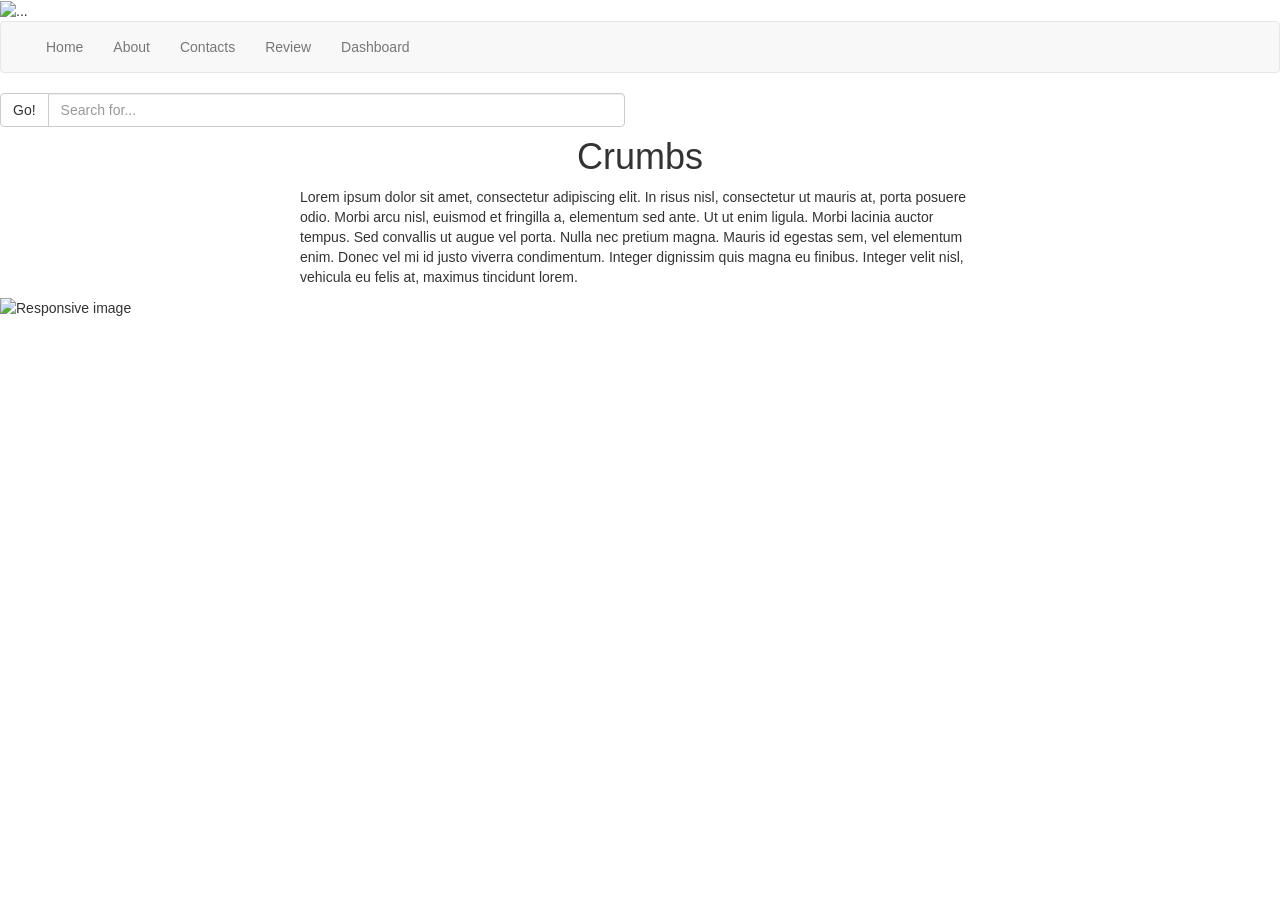
==== team1.html @ 13c75817 "Hackathon Project" ====
<!DOCTYPE html>
<html lang="en">
<head>
    <meta charset="UTF-8">
    <meta name="viewport" content="width=device-width, initial-scale=1.0">
    <meta http-equiv="X-UA-Compatible" content="ie=edge">
    <title>The Path</title>
    <link rel="stylesheet" href="https://maxcdn.bootstrapcdn.com/bootstrap/3.3.7/css/bootstrap.min.css" integrity="sha384-BVYiiSIFeK1dGmJRAkycuHAHRg32OmUcww7on3RYdg4Va+PmSTsz/K68vbdEjh4u" crossorigin="anonymous">
    
    <!-- Optional theme -->
    <link rel="stylesheet" href="https://maxcdn.bootstrapcdn.com/bootstrap/3.3.7/css/bootstrap-theme.min.css" integrity="sha384-rHyoN1iRsVXV4nD0JutlnGaslCJuC7uwjduW9SVrLvRYooPp2bWYgmgJQIXwl/Sp" crossorigin="anonymous">
    
    <!-- Latest compiled and minified JavaScript -->
    <script src="https://maxcdn.bootstrapcdn.com/bootstrap/3.3.7/js/bootstrap.min.js" integrity="sha384-Tc5IQib027qvyjSMfHjOMaLkfuWVxZxUPnCJA7l2mCWNIpG9mGCD8wGNIcPD7Txa" crossorigin="anonymous"></script>
    <script src="https://cdnjs.cloudflare.com/ajax/libs/p5.js/0.5.11/p5.js"></script>
    <link rel="stylesheet" href="main.css">
    <link rel="shortcut icon" href="Assets/favicon.ico" />
    
  </head>
<body>
  <!--Banner-->
  <div><img id="banner" src="Assets/logo.jpg" alt="...";>
  </div>
<!--End of Banner-->

<!--NavBar-->
<nav class="navbar navbar-default" role="navigation">
  <div class="container-fluid">
    <!-- Brand and toggle get grouped for better mobile display -->
    <div class="navbar-header">
      <button type="button" class="navbar-toggle" data-toggle="collapse" data-target="#bs-example-navbar-collapse-1">
        <span class="sr-only">Toggle navigation</span>
        <span class="icon-bar"></span>
        <span class="icon-bar"></span>
        <span class="icon-bar"></span>
      </button>
    </div>

    <!-- Collect the nav links, forms, and other content for toggling -->
    <div class="collapse navbar-collapse" id="bs-example-navbar-collapse-1">
      <ul class="nav navbar-nav">
        <li><a href="#home">Home</a></li>
        <li><a href="#about">About</a></li>
        <li><a href="#contact">Contacts</a></li>
        <li><a href="#review">Review</a></li>
        <li><a href="#dashboard">Dashboard</a></li>
      </ul>
    </div><!-- /.navbar-collapse -->
  </div><!-- /.container-fluid -->
</nav>
      <!--End of NavBar-->

      <!--SearchBox-->
      <div class="row">
          <div class="col-lg-6">
            <div class="input-group">
              <span class="input-group-btn">
                <button class="btn btn-default" type="button">Go!</button>
              </span>
              <input type="text" class="form-control" placeholder="Search for...">
            </div><!-- /input-group -->
          </div><!-- /.col-lg-6 -->
      </div>

      <!--End of SearchBox-->

      <h1 class="crumbs"style="padding-left:300px;padding-right:300px">Crumbs</h1>
      <p class= "text"style="padding-left:300px;padding-right:300px">Lorem ipsum dolor sit amet, consectetur adipiscing elit. In risus nisl,
         consectetur ut mauris at, porta posuere odio. Morbi arcu nisl, euismod et
          fringilla a, elementum sed ante. Ut ut enim ligula. Morbi lacinia auctor
           tempus. Sed convallis ut augue vel porta. Nulla nec pretium magna. Mauris
            id egestas sem, vel elementum enim. Donec vel mi id justo viverra condimentum. Integer dignissim quis magna eu finibus. Integer velit nisl, vehicula eu felis at, maximus tincidunt lorem.</p>
            
      <img src="" class="img-fluid" id="grades" alt="Responsive image">
          </body>
</html>
---- main.css ----
.crumbs{
    margin: 10px auto;
    text-align:center;
}

.text{
    margin: 10px auto;
}

#banner{
    width: 100%;
    height: 300px;
}

#grades{
    width:50px;
}

.collapse  navbar-collapse {
    width: 100%;
    text-align: center;
    position: relative;
    left: 100px;
  }
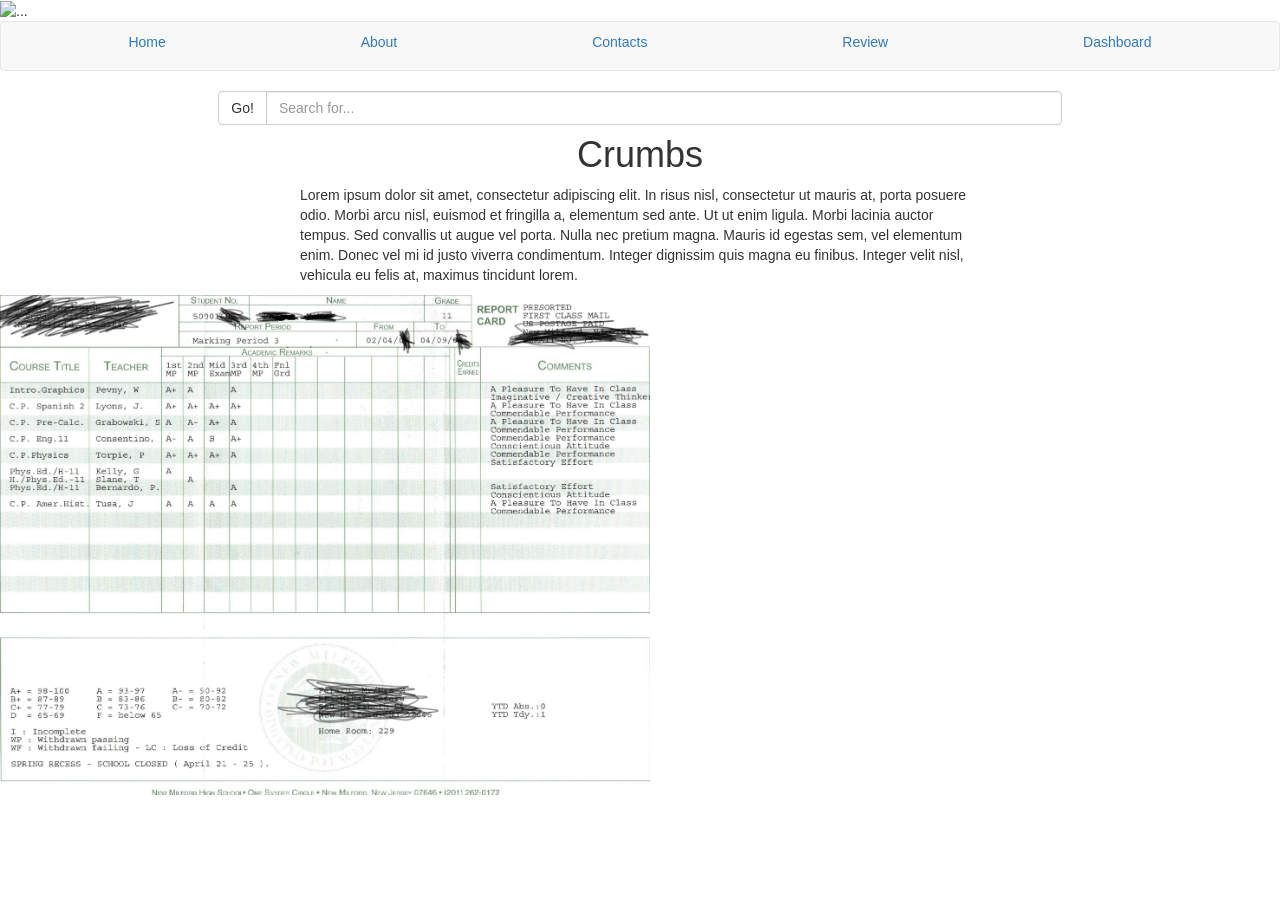
==== commit a929e46a: "Centering Changes" ====
--- a/team1.html
+++ b/team1.html
@@ -38,7 +38,7 @@
 
     <!-- Collect the nav links, forms, and other content for toggling -->
     <div class="collapse navbar-collapse" id="bs-example-navbar-collapse-1">
-      <ul class="nav navbar-nav">
+      <ul class="nav nav-justified">
         <li><a href="#home">Home</a></li>
         <li><a href="#about">About</a></li>
         <li><a href="#contact">Contacts</a></li>
@@ -52,7 +52,7 @@
 
       <!--SearchBox-->
       <div class="row">
-          <div class="col-lg-6">
+        <div class="col-sm-8 col-sm-offset-2">
             <div class="input-group">
               <span class="input-group-btn">
                 <button class="btn btn-default" type="button">Go!</button>
@@ -71,6 +71,6 @@
            tempus. Sed convallis ut augue vel porta. Nulla nec pretium magna. Mauris
             id egestas sem, vel elementum enim. Donec vel mi id justo viverra condimentum. Integer dignissim quis magna eu finibus. Integer velit nisl, vehicula eu felis at, maximus tincidunt lorem.</p>
             
-      <img src="" class="img-fluid" id="grades" alt="Responsive image">
+      <img src="Assets/grades.jpg" class="img-fluid" id="grades" alt="Responsive image">
           </body>
 </html>
--- a/main.css
+++ b/main.css
@@ -13,7 +13,7 @@
 }
 
 #grades{
-    width:50px;
+    height:500px;
 }
 
 .collapse  navbar-collapse {
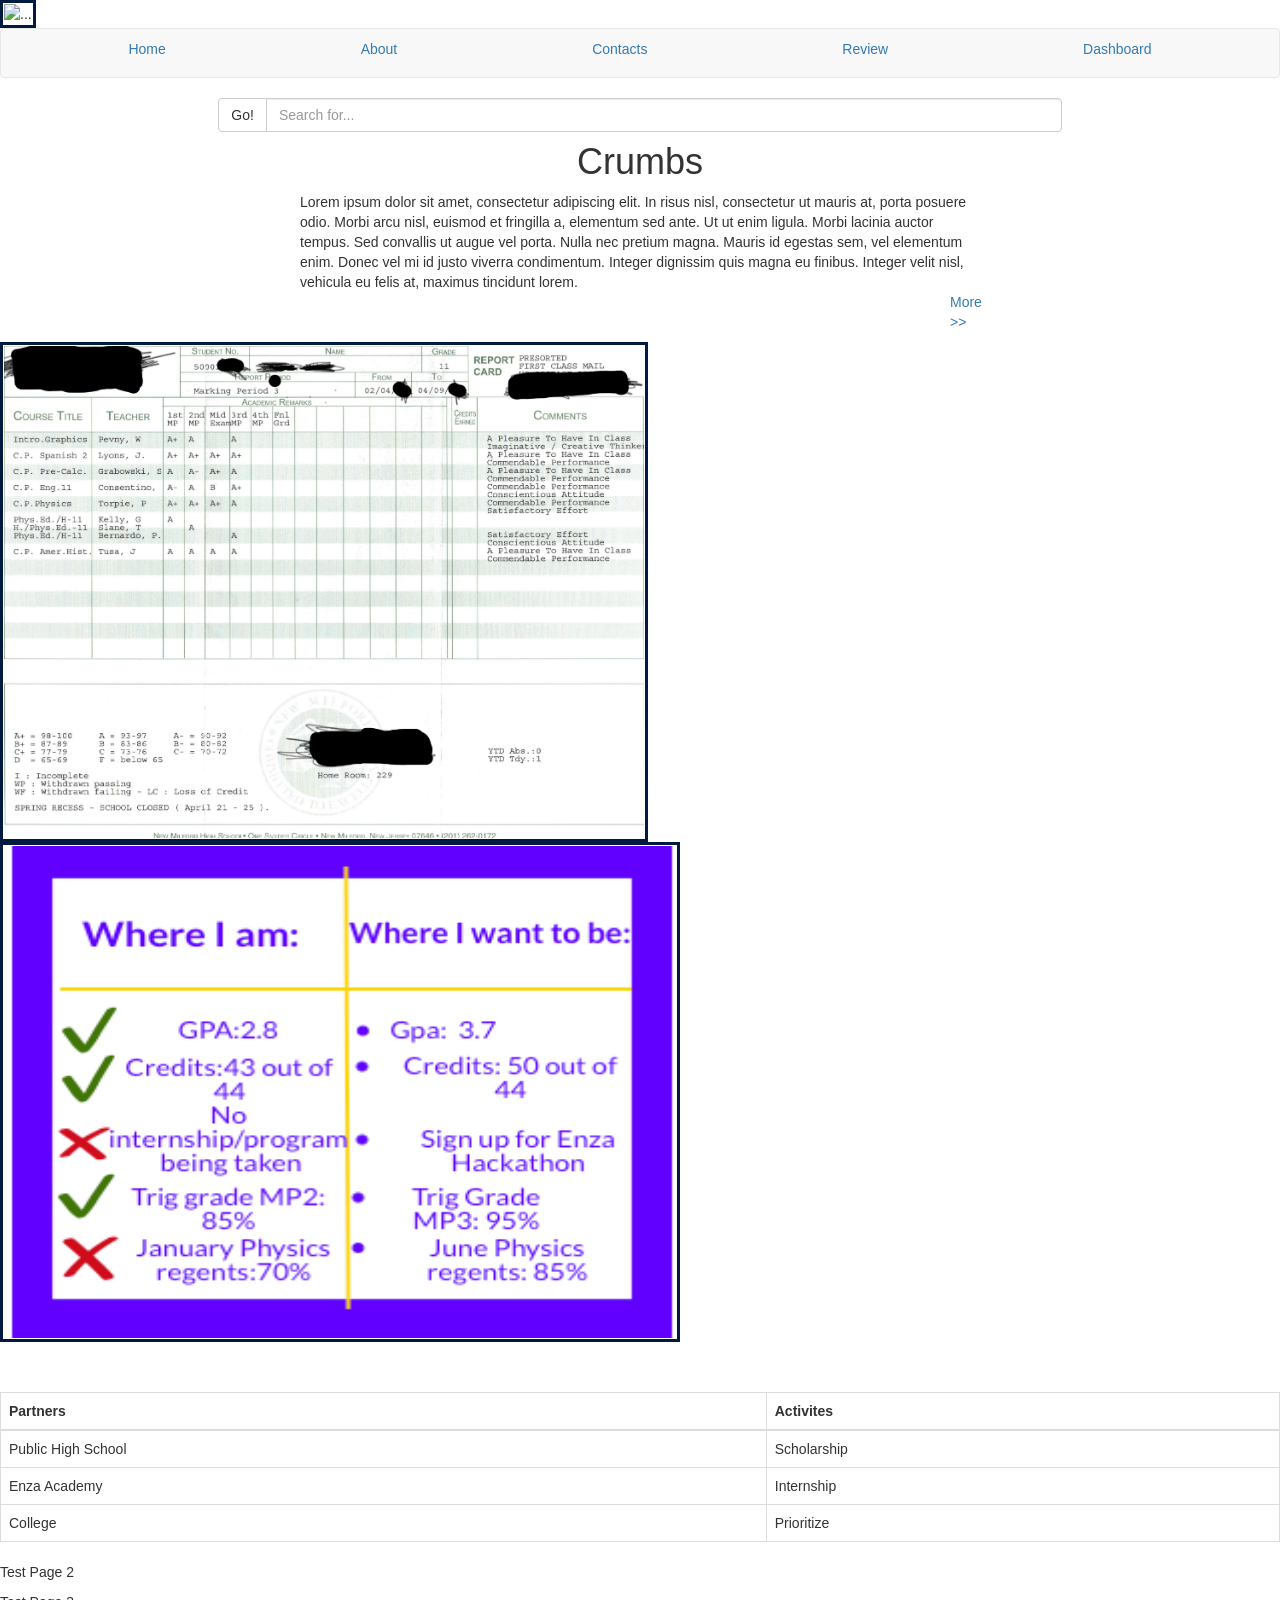
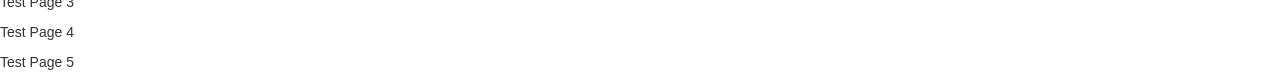
==== commit a4a8908d: "Small Changes" ====
--- a/team1.html
+++ b/team1.html
@@ -22,6 +22,10 @@
   <div><img id="banner" src="Assets/logo.jpg" alt="...";>
   </div>
 <!--End of Banner-->
+
+<!--Page One-->
+
+<div class="#home"></div>
 
 <!--NavBar-->
 <nav class="navbar navbar-default" role="navigation">
@@ -64,13 +68,88 @@
 
       <!--End of SearchBox-->
 
+      <!--Text and Link-->
+    <div>
       <h1 class="crumbs"style="padding-left:300px;padding-right:300px">Crumbs</h1>
-      <p class= "text"style="padding-left:300px;padding-right:300px">Lorem ipsum dolor sit amet, consectetur adipiscing elit. In risus nisl,
+      <p class= "text"style="padding-left:300px;padding-right:300px;margin-bottom:0px;">Lorem ipsum dolor sit amet, consectetur adipiscing elit. In risus nisl,
          consectetur ut mauris at, porta posuere odio. Morbi arcu nisl, euismod et
           fringilla a, elementum sed ante. Ut ut enim ligula. Morbi lacinia auctor
            tempus. Sed convallis ut augue vel porta. Nulla nec pretium magna. Mauris
-            id egestas sem, vel elementum enim. Donec vel mi id justo viverra condimentum. Integer dignissim quis magna eu finibus. Integer velit nisl, vehicula eu felis at, maximus tincidunt lorem.</p>
-            
-      <img src="Assets/grades.jpg" class="img-fluid" id="grades" alt="Responsive image">
-          </body>
+            id egestas sem, vel elementum enim. Donec vel mi id justo viverra condimentum. Integer dignissim quis magna eu finibus. Integer velit nisl, vehicula eu felis at, maximus tincidunt lorem. 
+        <p style="padding-left:950px; padding-right:300px"><a href="#more">More >></a></li>
+      </p>
+    </div>  
+
+    <!--End of Text and Link-->
+
+    <!--Images-->
+      <img src="Assets/Inkedgrades_LI.jpg" class="img-fluid" id="grades" alt="Responsive image">
+      <img src="Assets/goal.png" class="img-fluid" id="goal" alt="Responsive image">
+    <!--End of Images-->      
+    
+    <!--Table 1-->
+    <table style="margin-top:50px;"class="table table-bordered">
+      <thead>
+        <tr>
+          <th scope="col">Partners</th>
+          <th scope="col">Activites</th>
+        </tr>
+      </thead>
+      <tbody>
+        <tr>
+          <td>Public High School</td>
+          <td>Scholarship</td>
+        </tr>
+        <tr>
+          <td>Enza Academy</td>
+          <td>Internship</td>
+        </tr>
+        <tr>
+          <td>College</td>
+          <td>Prioritize</td>
+        </tr>
+      </tbody>
+    </table>
+    
+    <!--End of Table 1-->
+
+  </div>
+
+  <!--End of Home Page-->
+
+  <!--Page Two-->
+
+  <div class="#about">
+    <p> Test Page 2</p>
+  
+  </div>
+
+  <!--End of Page Two-->
+
+  <!--Page Three-->
+
+  <div class="#contact">
+    <p> Test Page 3</p>
+  </div>
+
+  <!--End of Page Three-->
+
+  <!--Page Four-->
+
+  <div class="#review">
+  
+  <p> Test Page 4</p>
+  </div>
+
+  <!--End of Page Four-->
+
+  <!--Page Five-->
+
+  <div class="#dashboard">
+  
+    <p> Test Page 5</p>
+
+  </div>
+
+  <!--End of Page Five-->
 </html>
--- a/main.css
+++ b/main.css
@@ -5,20 +5,31 @@
 
 .text{
     margin: 10px auto;
+    margin-bottom:100px;
 }
 
 #banner{
-    width: 100%;
+     width: 100%;
     height: 300px;
 }
 
 #grades{
     height:500px;
+    margin-right:10px;
+}
+
+#goal{
+    height:500px;
+    width:680px;
 }
 
 .collapse  navbar-collapse {
-    width: 100%;
     text-align: center;
     position: relative;
-    left: 100px;
   }
+
+  img{
+    padding:1px;
+    border:3px solid #021a40;
+  }
+  
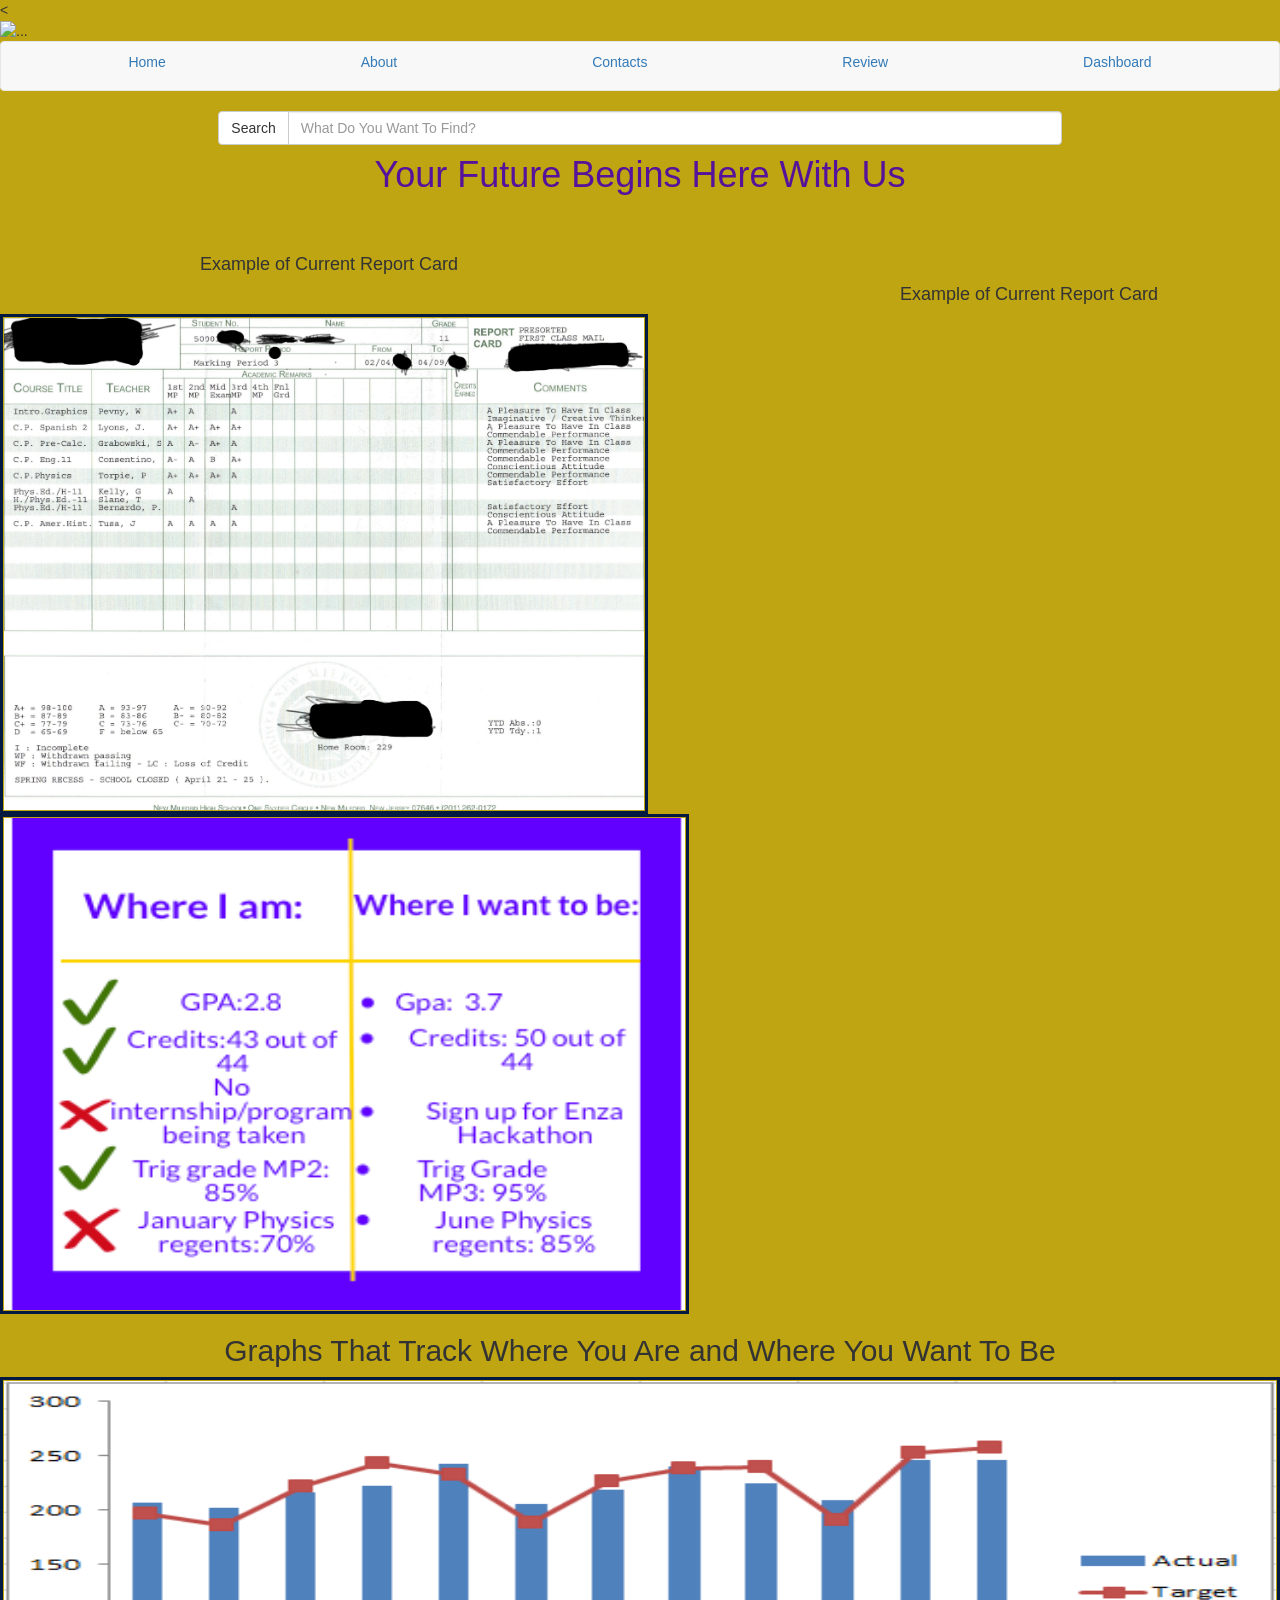
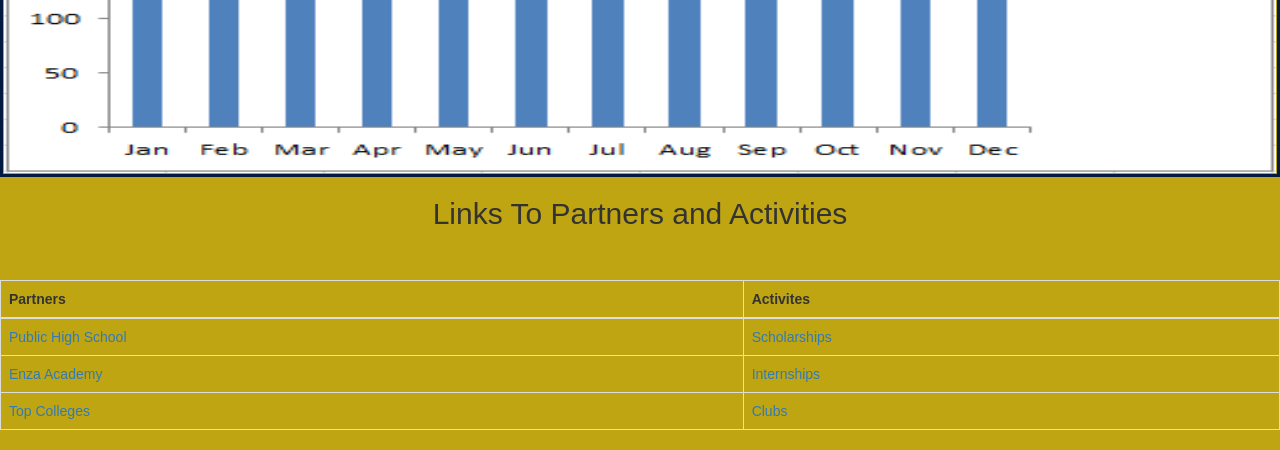
==== commit f98adceb: "Final Push" ====
--- a/team1.html
+++ b/team1.html
@@ -6,7 +6,10 @@
     <meta http-equiv="X-UA-Compatible" content="ie=edge">
     <title>The Path</title>
     <link rel="stylesheet" href="https://maxcdn.bootstrapcdn.com/bootstrap/3.3.7/css/bootstrap.min.css" integrity="sha384-BVYiiSIFeK1dGmJRAkycuHAHRg32OmUcww7on3RYdg4Va+PmSTsz/K68vbdEjh4u" crossorigin="anonymous">
-    
+    <<script
+    src="https://code.jquery.com/jquery-3.2.1.min.js"
+    integrity="sha256-hwg4gsxgFZhOsEEamdOYGBf13FyQuiTwlAQgxVSNgt4="
+    crossorigin="anonymous"></script>
     <!-- Optional theme -->
     <link rel="stylesheet" href="https://maxcdn.bootstrapcdn.com/bootstrap/3.3.7/css/bootstrap-theme.min.css" integrity="sha384-rHyoN1iRsVXV4nD0JutlnGaslCJuC7uwjduW9SVrLvRYooPp2bWYgmgJQIXwl/Sp" crossorigin="anonymous">
     
@@ -14,8 +17,8 @@
     <script src="https://maxcdn.bootstrapcdn.com/bootstrap/3.3.7/js/bootstrap.min.js" integrity="sha384-Tc5IQib027qvyjSMfHjOMaLkfuWVxZxUPnCJA7l2mCWNIpG9mGCD8wGNIcPD7Txa" crossorigin="anonymous"></script>
     <script src="https://cdnjs.cloudflare.com/ajax/libs/p5.js/0.5.11/p5.js"></script>
     <link rel="stylesheet" href="main.css">
+    <script src="app.js"></script>
     <link rel="shortcut icon" href="Assets/favicon.ico" />
-    
   </head>
 <body>
   <!--Banner-->
@@ -23,11 +26,8 @@
   </div>
 <!--End of Banner-->
 
-<!--Page One-->
+<!--NavBar-->
 
-<div class="#home"></div>
-
-<!--NavBar-->
 <nav class="navbar navbar-default" role="navigation">
   <div class="container-fluid">
     <!-- Brand and toggle get grouped for better mobile display -->
@@ -43,25 +43,29 @@
     <!-- Collect the nav links, forms, and other content for toggling -->
     <div class="collapse navbar-collapse" id="bs-example-navbar-collapse-1">
       <ul class="nav nav-justified">
-        <li><a href="#home">Home</a></li>
-        <li><a href="#about">About</a></li>
-        <li><a href="#contact">Contacts</a></li>
-        <li><a href="#review">Review</a></li>
-        <li><a href="#dashboard">Dashboard</a></li>
+        <li id="home" class="#home"><a href="#home">Home</a></li>
+        <li id="about" class="#about"><a href="#about">About</a></li>
+        <li id="contact" class="#contact"><a href="#contact">Contacts</a></li>
+        <li id="review" class="#review"><a href="#review">Review</a></li>
+        <li id="dashboard" class="dashboard"><a href="#dashboard">Dashboard</a></li>
       </ul>
     </div><!-- /.navbar-collapse -->
   </div><!-- /.container-fluid -->
 </nav>
       <!--End of NavBar-->
 
+<!--Page One-->
+
+<div id="homepg">
+
       <!--SearchBox-->
       <div class="row">
         <div class="col-sm-8 col-sm-offset-2">
             <div class="input-group">
               <span class="input-group-btn">
-                <button class="btn btn-default" type="button">Go!</button>
+                <button class="btn btn-default" type="button">Search</button>
               </span>
-              <input type="text" class="form-control" placeholder="Search for...">
+              <input type="text" class="form-control" placeholder="What Do You Want To Find?">
             </div><!-- /input-group -->
           </div><!-- /.col-lg-6 -->
       </div>
@@ -70,23 +74,22 @@
 
       <!--Text and Link-->
     <div>
-      <h1 class="crumbs"style="padding-left:300px;padding-right:300px">Crumbs</h1>
-      <p class= "text"style="padding-left:300px;padding-right:300px;margin-bottom:0px;">Lorem ipsum dolor sit amet, consectetur adipiscing elit. In risus nisl,
-         consectetur ut mauris at, porta posuere odio. Morbi arcu nisl, euismod et
-          fringilla a, elementum sed ante. Ut ut enim ligula. Morbi lacinia auctor
-           tempus. Sed convallis ut augue vel porta. Nulla nec pretium magna. Mauris
-            id egestas sem, vel elementum enim. Donec vel mi id justo viverra condimentum. Integer dignissim quis magna eu finibus. Integer velit nisl, vehicula eu felis at, maximus tincidunt lorem. 
-        <p style="padding-left:950px; padding-right:300px"><a href="#more">More >></a></li>
-      </p>
+      <h1 class="crumbs"style="padding-left:300px;padding-right:300px;">Your Future Begins Here With Us</h1>
     </div>  
 
     <!--End of Text and Link-->
 
-    <!--Images-->
-      <img src="Assets/Inkedgrades_LI.jpg" class="img-fluid" id="grades" alt="Responsive image">
-      <img src="Assets/goal.png" class="img-fluid" id="goal" alt="Responsive image">
-    <!--End of Images-->      
+    <!--Images-->  
+    <h4 style="padding-left:200px;padding-top:50px">Example of Current Report Card</h4>
+    <h4 style="padding-left:900px">Example of Current Report Card</h4>
+    <img src="Assets/Inkedgrades_LI.jpg" class="img-fluid" id="grades" alt="Responsive image">  
+    <img src="Assets/goal.png" class="img-fluid" id="goal" alt="Responsive image">
+    <h2>Graphs That Track Where You Are and Where You Want To Be</h2>  
+    <img src="Assets/graph.png" id="graph">
+      <!--End of Images-->      
     
+      <h2>Links To Partners and Activities</h2>
+
     <!--Table 1-->
     <table style="margin-top:50px;"class="table table-bordered">
       <thead>
@@ -97,57 +100,84 @@
       </thead>
       <tbody>
         <tr>
-          <td>Public High School</td>
-          <td>Scholarship</td>
+          <td><a target= "_blank"href="https://www.betahs.com">Public High School</a></td>
+          <td><a target="_blank" href="https://www.scholarships.com/scholarship-search">Scholarships</a></td>
         </tr>
         <tr>
-          <td>Enza Academy</td>
-          <td>Internship</td>
+          <td><a target="_blank"href="http://www.enzaacademy.org/">Enza Academy</a></td>
+          <td><a target="_blank"href="http://www.internships.com/high-school/new-york-ny">Internships</a></td>
         </tr>
         <tr>
-          <td>College</td>
-          <td>Prioritize</td>
+          <td><a target="_blank" href="https://www.niche.com/colleges/search/best-colleges/">Top Colleges</a></td>
+          <td><a target="_blank" href="https://www.bgca.org/">Clubs</a></td>
         </tr>
       </tbody>
     </table>
     
     <!--End of Table 1-->
-
   </div>
-
+  </div>
   <!--End of Home Page-->
 
   <!--Page Two-->
 
-  <div class="#about">
-    <p> Test Page 2</p>
-  
+  <div id="aboutpg">
+    <h1>WHAT IS "THE PATH"?</h1>
+    <p>To understand what "The Path" is, you must first understand the problem we wish to fix.</p>
+    <div></div>
+    <h1>The Problem</h1>
+    <p>The problem we're currently facing is that we have alot of uninformed high school students who end up falling short of going to college. They often dropout or end up going to vocational school. Out of this fact, the majority of those dropping out are in the minority (African Americans, Hispanics, etc.)</p>
+    <div></div>
+    <p>Now that we understand the problem, let us inform you on the solution.</p>
+    <div></div>
+    <h1>The Path</h1>
+    <p>The Path is a program that provides students with personalized real time data so they can make informed decisions to reach their academic goals. It relies on an AI guidance counselor to monitor the student's grades and provide feedback for improvement. </p>
+
+
   </div>
 
   <!--End of Page Two-->
 
   <!--Page Three-->
 
-  <div class="#contact">
-    <p> Test Page 3</p>
+  <div id="contactpg">
+    <h1>The Team</h1>
+    <p>Kennedy Adade</p>
+    <p>Denisse Gonzales</p>
+    <p>Angel Rodriguez</p>
+    <p>Amia Diakite</p>
+    <p>Raymond Asiedu</p>
+    <p>Elijah Berard</p>
+    <p>Kyle Barton</p>
+    <p>Malaki Martin</p>
+<h2>And Our Forgotten Brothers Who Had To Leave Early</h2>
+    <p>Alexander Cruz (Day 1)</p>
+    <p>Steven Tejeda (Day 1 & 2)</p>
   </div>
 
   <!--End of Page Three-->
 
   <!--Page Four-->
 
-  <div class="#review">
+  <div id="reviewpg">
   
-  <p> Test Page 4</p>
+  <p>NULL FOR NOW :P</p>
   </div>
 
   <!--End of Page Four-->
 
   <!--Page Five-->
 
-  <div class="#dashboard">
+  <div id="dashboardpg">
   
-    <p> Test Page 5</p>
+    <h1> Hello,</h1>
+    <h2>MALAKI MARTIN</h2>
+    <img src="Assets/selfpopo.jpg" id="self" style="padding-left:580px">
+
+  <h1> You Are Currently:</h1>
+  <h1 style="color:green"> 😎 On Track 😎</h1>
+  <h5><a target="_blank" href="https://ylakeland.com/arts-culture/10-tips-for-staying-on-track-in-college/">Tips For Staying On Track</a></h5>
+  <h5><a target="_blank" href="https://www.nypl.org/events/calendar">Reward For Staying On Track</a></h5>
 
   </div>
 
--- a/main.css
+++ b/main.css
@@ -11,16 +11,21 @@
 #banner{
      width: 100%;
     height: 300px;
+    
 }
 
 #grades{
     height:500px;
     margin-right:10px;
+    padding:1px;
+    border:3px solid #021a40;
 }
 
 #goal{
     height:500px;
-    width:680px;
+    width:689px;
+    padding:1px;
+    border:3px solid #021a40;
 }
 
 .collapse  navbar-collapse {
@@ -28,8 +33,39 @@
     position: relative;
   }
 
-  img{
+.collape:hide {
+    display: none;
+}
+
+#graph{
+    width:100%;
+    height:400px;
     padding:1px;
     border:3px solid #021a40;
-  }
-  +}
+
+body{
+    background-color:rgb(190, 165, 17);
+}
+
+h1{
+    color:#55129a;
+    text-align:center;
+}
+
+h2{
+    text-align:center;
+}
+
+.self{
+    padding:1px;
+    border:3px solid #021a40;
+}
+
+h5{
+    text-align:center;
+}
+
+p{
+    text-align:center;
+}
